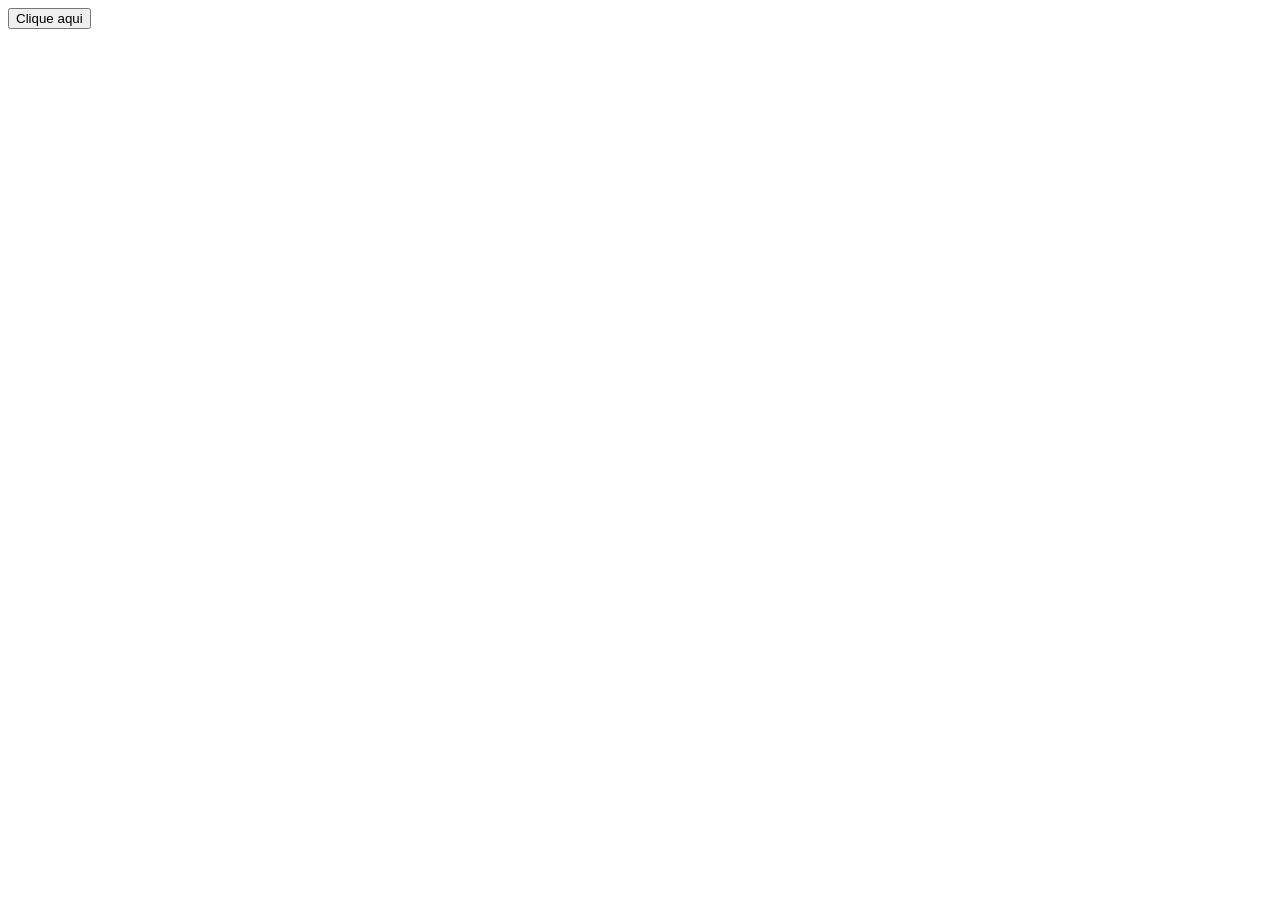
==== index.html @ 24917010 "Pending changes exported from your codespace" ====
<!DOCTYPE html> 
<!DOCTYPE html>
<html lang="en">
<head>
    <meta charset="UTF-8">
    <meta name="viewport" content="width=device-width, initial-scale=1.0">
    <title>Desafio do Yoru</title>

     <script src="java.js"> </script>
     <link rel="stylesheet" href="cesse.css">
</head>
<body>
    
    <input type="button" value="Clique aqui" onclick="console.log('Olá, mundo!')">



</body>
</html>
---- cesse.css ----
.body {
    background-color: #f0f0f0;
    font-family: Arial, sans-serif;
    text-align: center;
    padding: 50px;
}
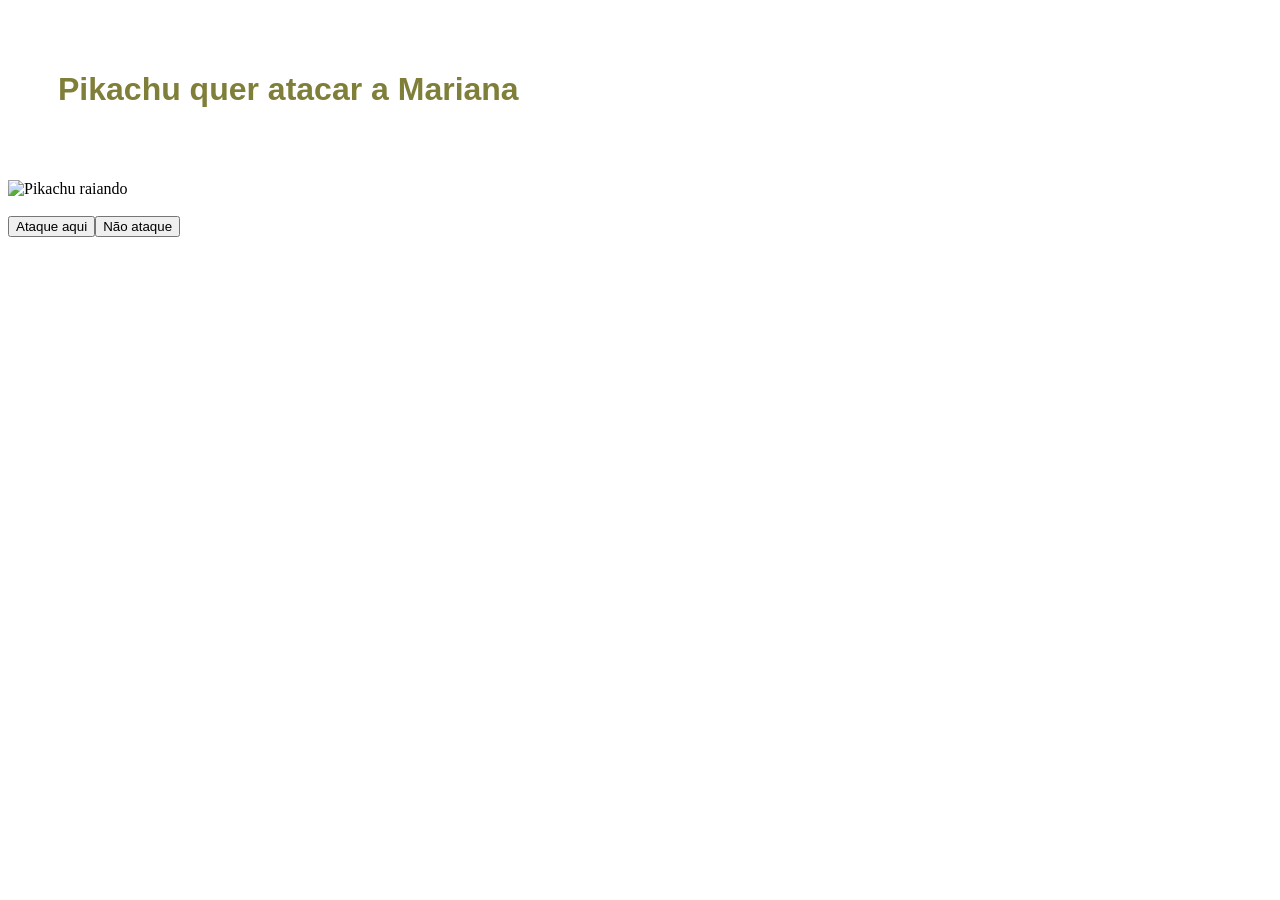
==== commit 21393ca3: "pikachu" ====
--- a/index.html
+++ b/index.html
@@ -1,19 +1,19 @@
-<!DOCTYPE html> 
 <!DOCTYPE html>
-<html lang="en">
+<html lang="pt-br">
 <head>
     <meta charset="UTF-8">
     <meta name="viewport" content="width=device-width, initial-scale=1.0">
-    <title>Desafio do Yoru</title>
-
-     <script src="java.js"> </script>
-     <link rel="stylesheet" href="cesse.css">
+    <title>Pikachu quer atacar</title>
+    <script src="java.js" defer></script> <link rel="stylesheet" href="c.css">
 </head>
 <body>
     
-    <input type="button" value="Clique aqui" onclick="console.log('Olá, mundo!')">
+    <h1>Pikachu quer atacar a Mariana</h1>
+    <img src="https://tse2.mm.bing.net/th/id/OIP.dvAnwdjqIXDO3ZdgFzMDMQHaHz?r=0&rs=1&pid=ImgDetMain&o=7&rm=3" alt="Pikachu raiando" width="300" height="300">
 
-
+    <br><br> <a href="depois.html"><button type="button">Ataque aqui</button></a> 
+    
+    <input type="button" value="Não ataque" id="botao-fugitivo">
 
 </body>
 </html>
--- a/c.css
+++ b/c.css
@@ -0,0 +1,19 @@
+
+
+h1 {
+    color : rgb(127, 127, 58);
+    font-family: Arial, sans-serif;
+    padding: 50px;  
+}
+
+.button {
+    padding: 10px 20px;
+    display: block;
+    margin: 0 auto;
+    
+}
+
+#botao-fugitivo {
+    position: absolute; /* Permite mover o botão por toda a tela */
+    transition: all 0.1s ease; /* Deixa o movimento de "fuga" mais suave */
+}
